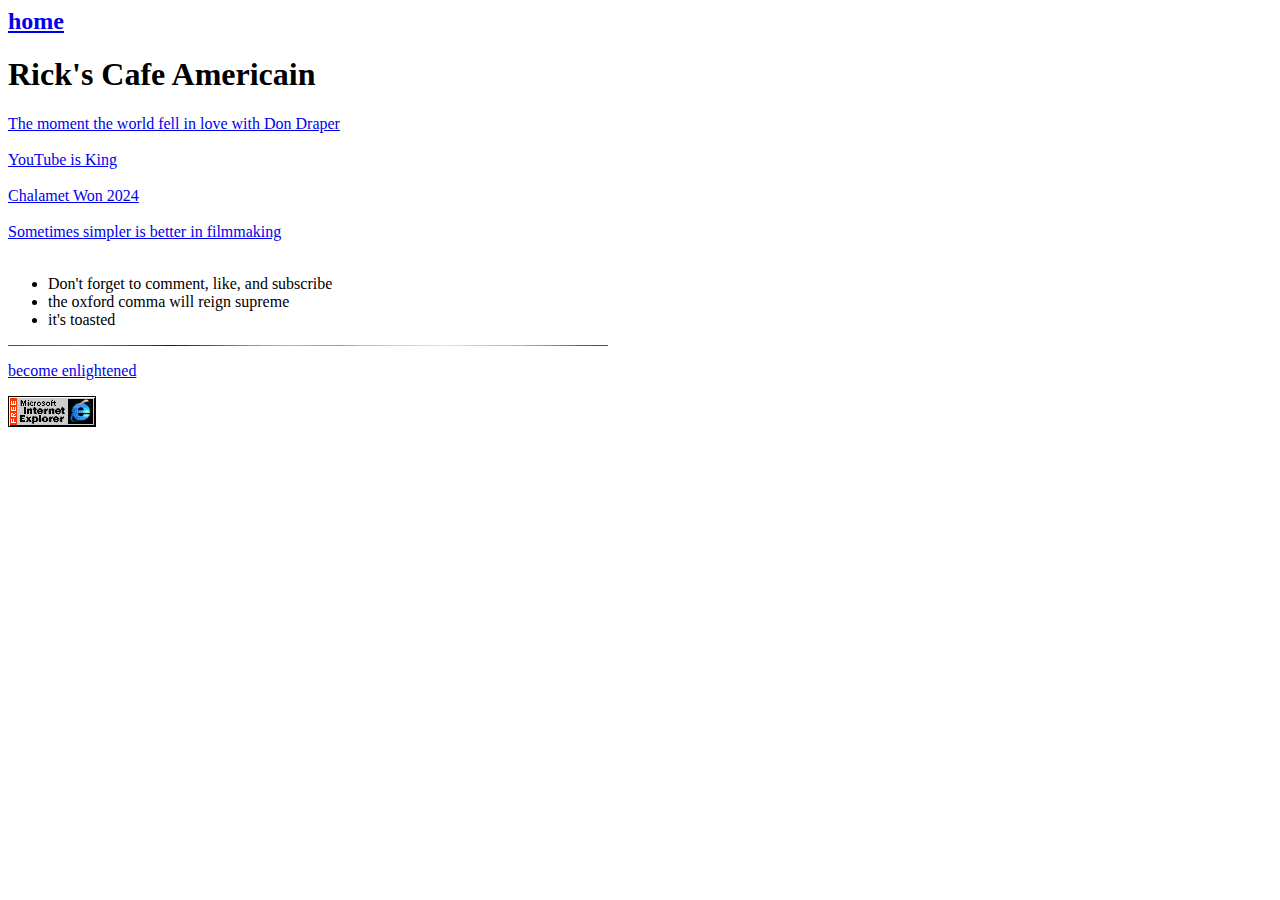
==== yang.html @ b662bb27 "Update yang.html" ====
<head>
  <title>Rick's Cafe Americain</title>
  <style media="screen">
    p {
  white-space: initial;
  max-width: 550px;
}
  </style>
  <script src="https://cdn.mathjax.org/mathjax/latest/MathJax.js?config=TeX-AMS-MML_HTMLorMML" type="text/javascript"></script>
  <meta name="viewport" content="width=device-width, initial-scale=1">
</head>
<body class="center bg2 max">
<div id="main">
<div id="home">
  <h2><a href="index.html">home</a>
</div>
<h1>Rick's Cafe Americain</h1>

<a href="https://www.youtube.com/watch?v=8SsnkXH2mQY" target="_blank">The moment the world fell in love with Don Draper</a>
<br>
<br>
<a href="https://advanced-television.com/2025/01/22/report-youtube-achieves-record-share-of-tv-watch-time-in-us/" target="_blank">YouTube is King</a>
<br>
<br>
<a href="https://youtu.be/Z9JlC0K4W3E?si=xaKqPLtf-VQtPMgx" target="_blank">Chalamet Won 2024</a>
<br>
<br>
<a href="https://www.youtube.com/watch?v=JD-K9Exe8jw&t=64s" target="_blank">Sometimes simpler is better in filmmaking</a>
<br>
<br>

  
 <ul>
  <li>Don't forget to comment, like, and subscribe</li>
  <li>the oxford comma will reign supreme</li>
  <li>it's toasted</li>
</ul> 
</div>
<footer id="footer">
  <img src="bar.gif">
  <p><a href="https://www.youtube.com/watch?v=H9aC5AGY9YU">become enlightened</a></p>
  <span><img src="windows.gif"></span>
</footer>
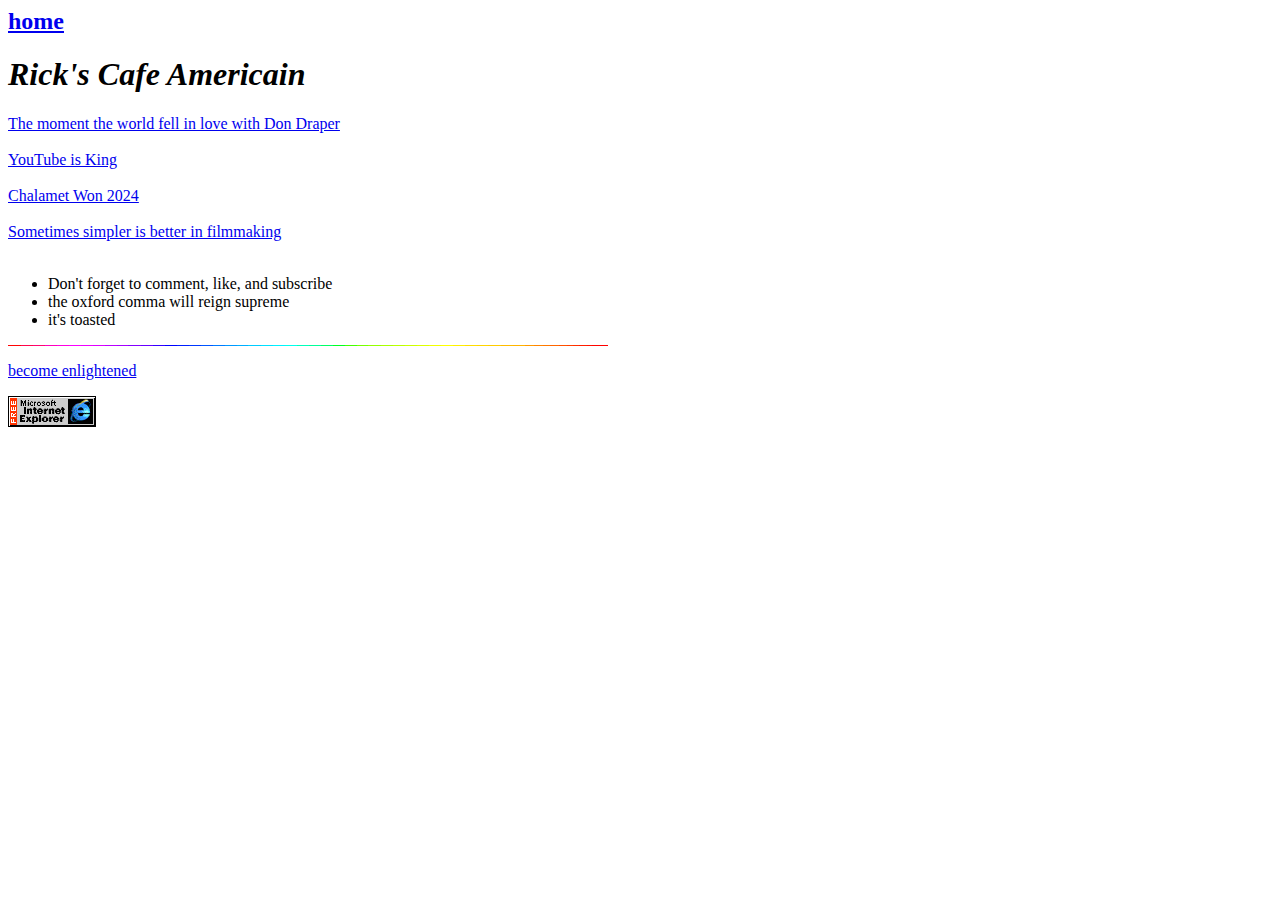
==== commit e59f6fe4: "Update yang.html" ====
--- a/yang.html
+++ b/yang.html
@@ -14,7 +14,7 @@
 <div id="home">
   <h2><a href="index.html">home</a>
 </div>
-<h1>Rick's Cafe Americain</h1>
+<h1><i>Rick's Cafe Americain</i></h1>
 
 <a href="https://www.youtube.com/watch?v=8SsnkXH2mQY" target="_blank">The moment the world fell in love with Don Draper</a>
 <br>
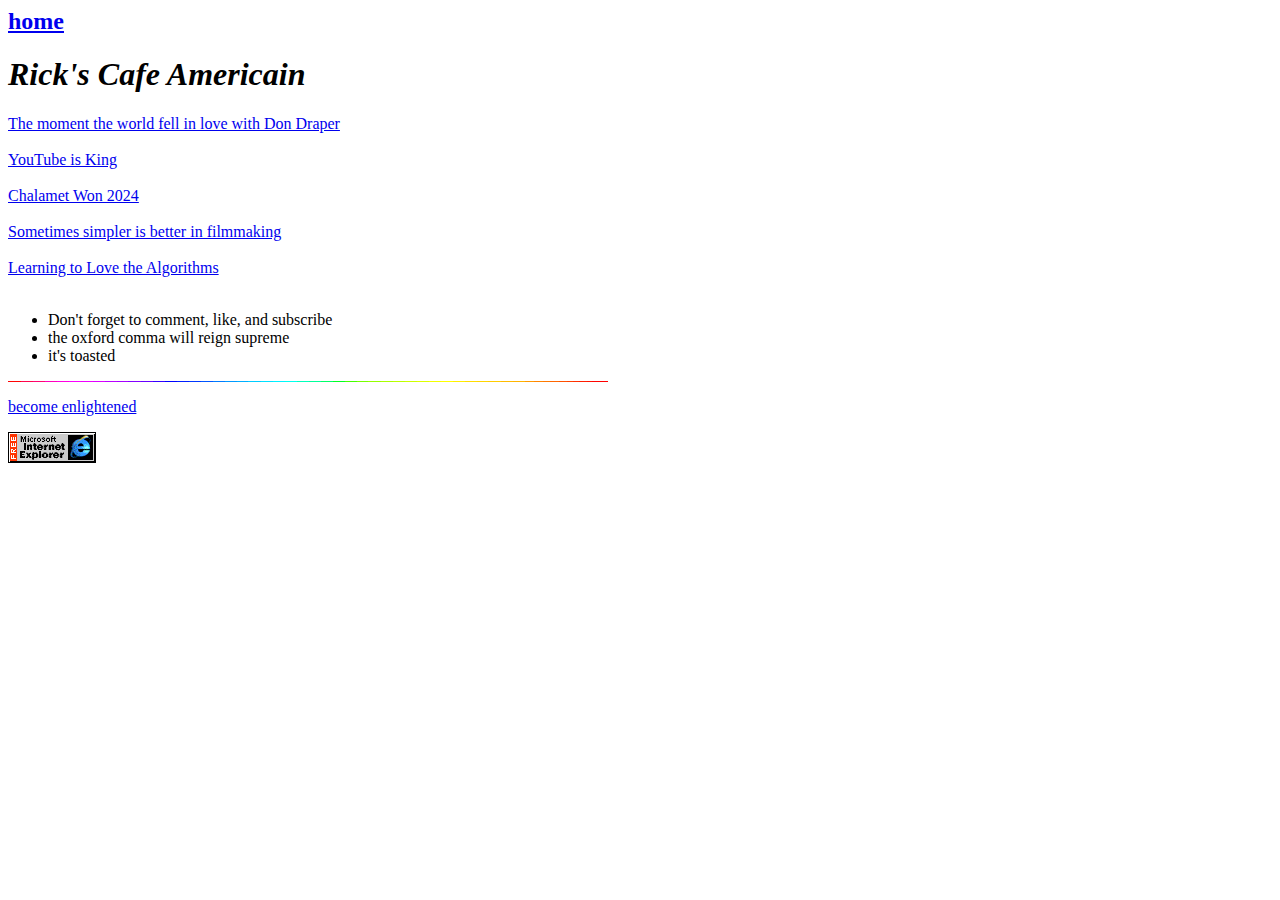
==== commit 855496ce: "Update yang.html" ====
--- a/yang.html
+++ b/yang.html
@@ -28,6 +28,9 @@
 <a href="https://www.youtube.com/watch?v=JD-K9Exe8jw&t=64s" target="_blank">Sometimes simpler is better in filmmaking</a>
 <br>
 <br>
+<a href="https://www.peoplevsalgorithms.com/p/down-the-rabbit-hole" target="_blank">Learning to Love the Algorithms</a>
+<br>
+<br>
 
   
  <ul>
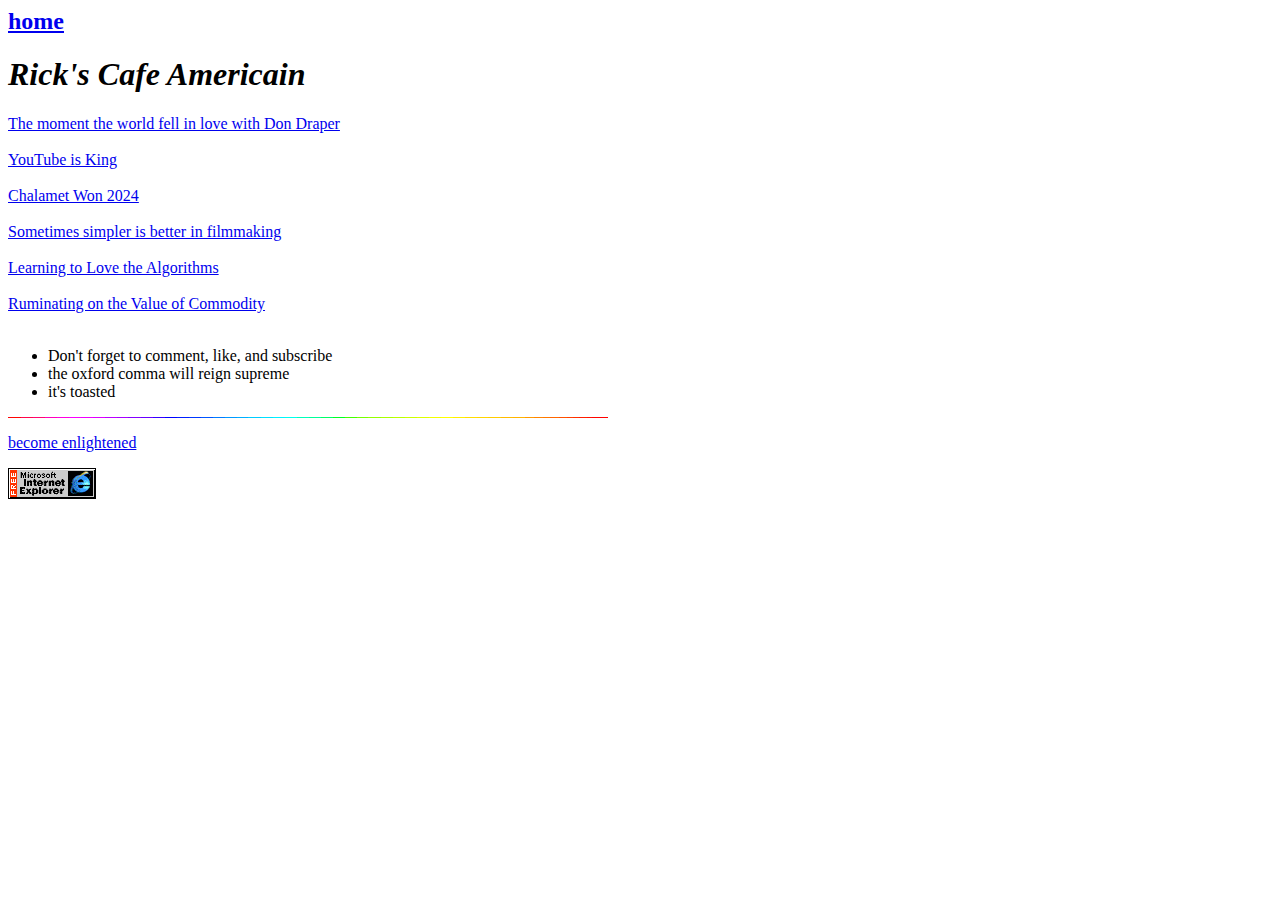
==== commit a26567ae: "Update yang.html" ====
--- a/yang.html
+++ b/yang.html
@@ -31,7 +31,9 @@
 <a href="https://www.peoplevsalgorithms.com/p/down-the-rabbit-hole" target="_blank">Learning to Love the Algorithms</a>
 <br>
 <br>
-
+<a href="https://www.reddit.com/r/MachineLearning/comments/1ib2vtx/d_why_did_deepseek_opensource_their_work/" target="_blank">Ruminating on the Value of Commodity</a>
+<br>
+<br>
   
  <ul>
   <li>Don't forget to comment, like, and subscribe</li>
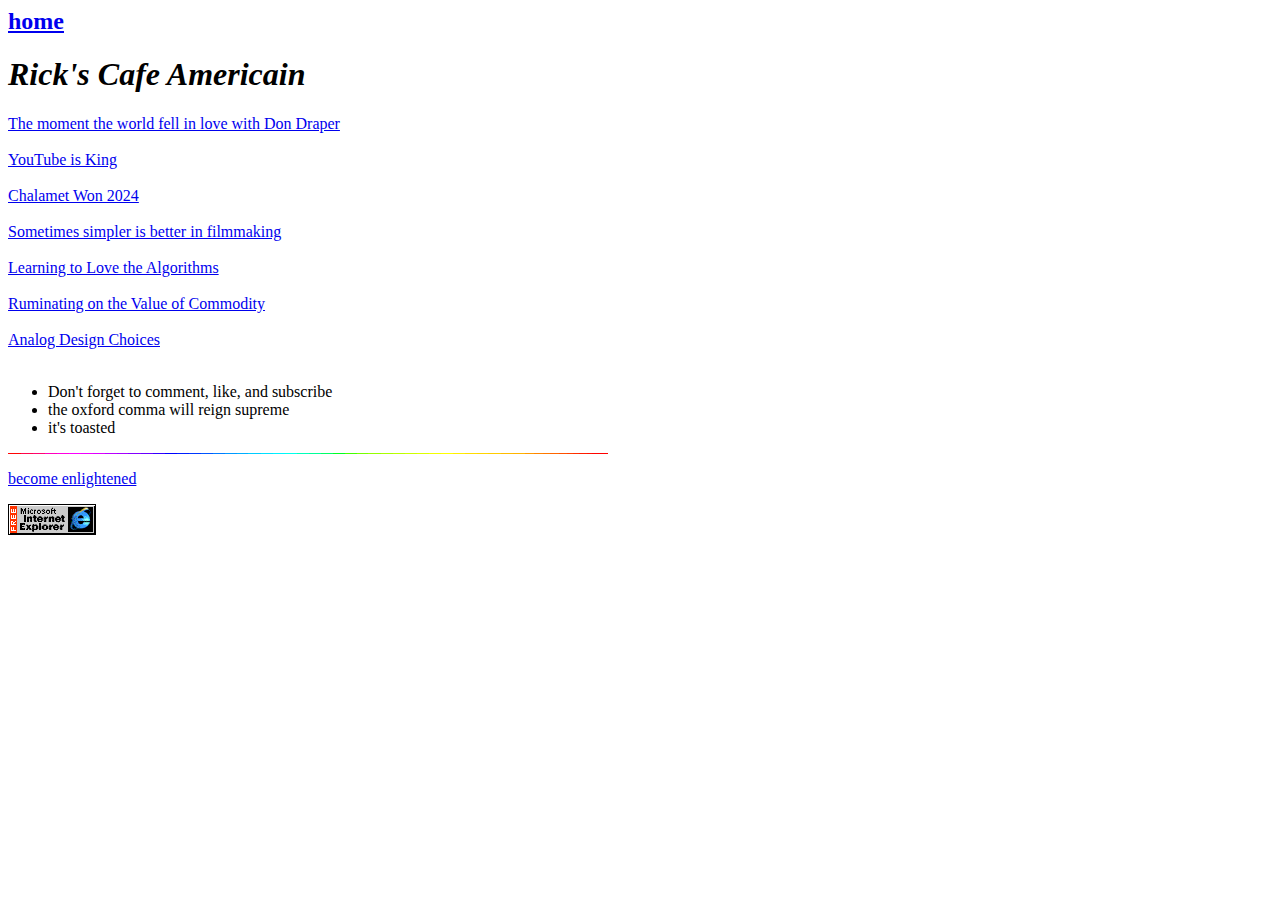
==== commit 5d3a0fe8: "Update yang.html" ====
--- a/yang.html
+++ b/yang.html
@@ -34,6 +34,9 @@
 <a href="https://www.reddit.com/r/MachineLearning/comments/1ib2vtx/d_why_did_deepseek_opensource_their_work/" target="_blank">Ruminating on the Value of Commodity</a>
 <br>
 <br>
+<a href="https://i.imgur.com/45n2YO6.png" target="_blank">Analog Design Choices</a>
+<br>
+<br>
   
  <ul>
   <li>Don't forget to comment, like, and subscribe</li>
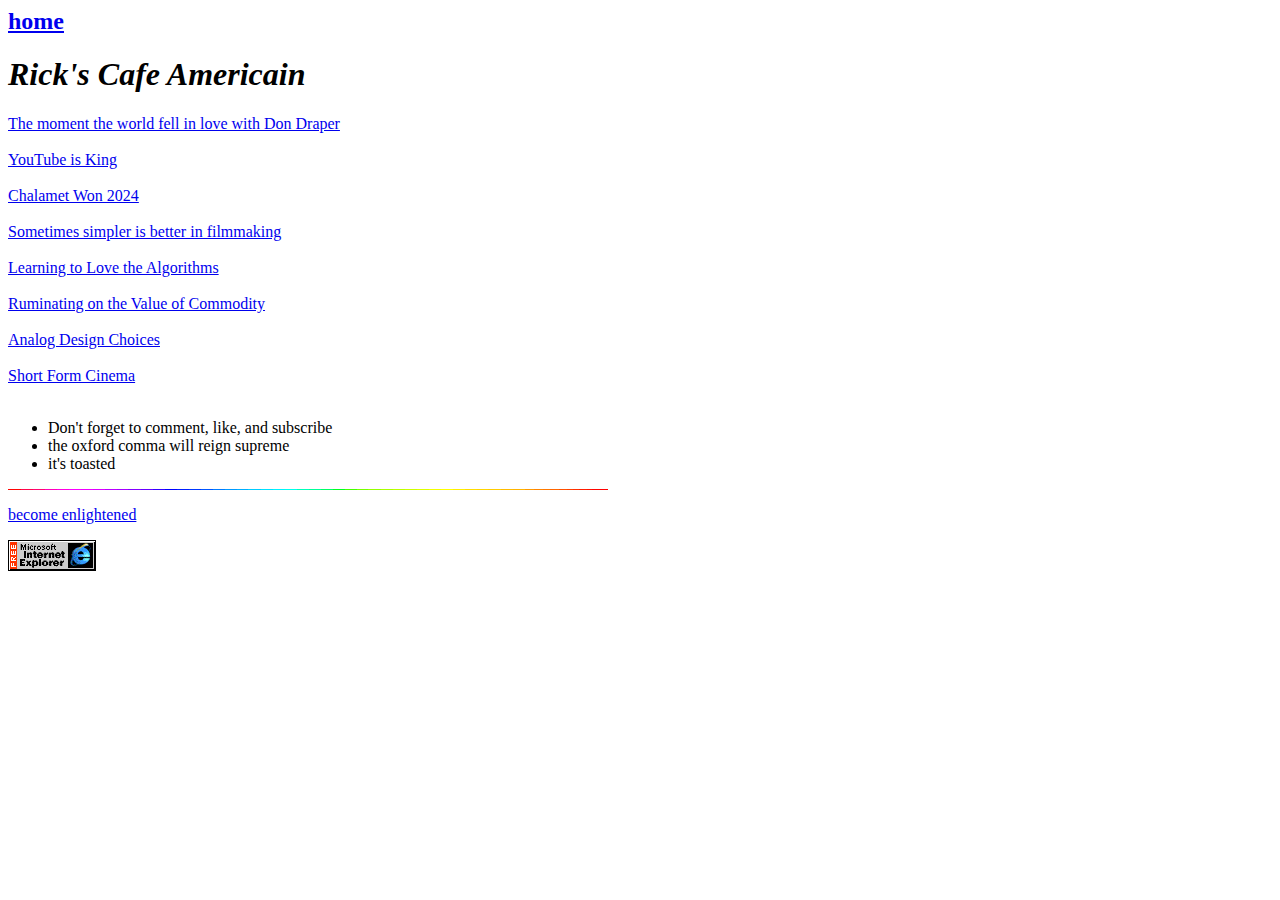
==== commit 86494dc0: "Update yang.html" ====
--- a/yang.html
+++ b/yang.html
@@ -37,6 +37,9 @@
 <a href="https://i.imgur.com/45n2YO6.png" target="_blank">Analog Design Choices</a>
 <br>
 <br>
+  <a href="https://www.tiktok.com/@titanium.daydream/video/7402616989727919390" target="_blank">Short Form Cinema</a>
+<br>
+<br>
   
  <ul>
   <li>Don't forget to comment, like, and subscribe</li>
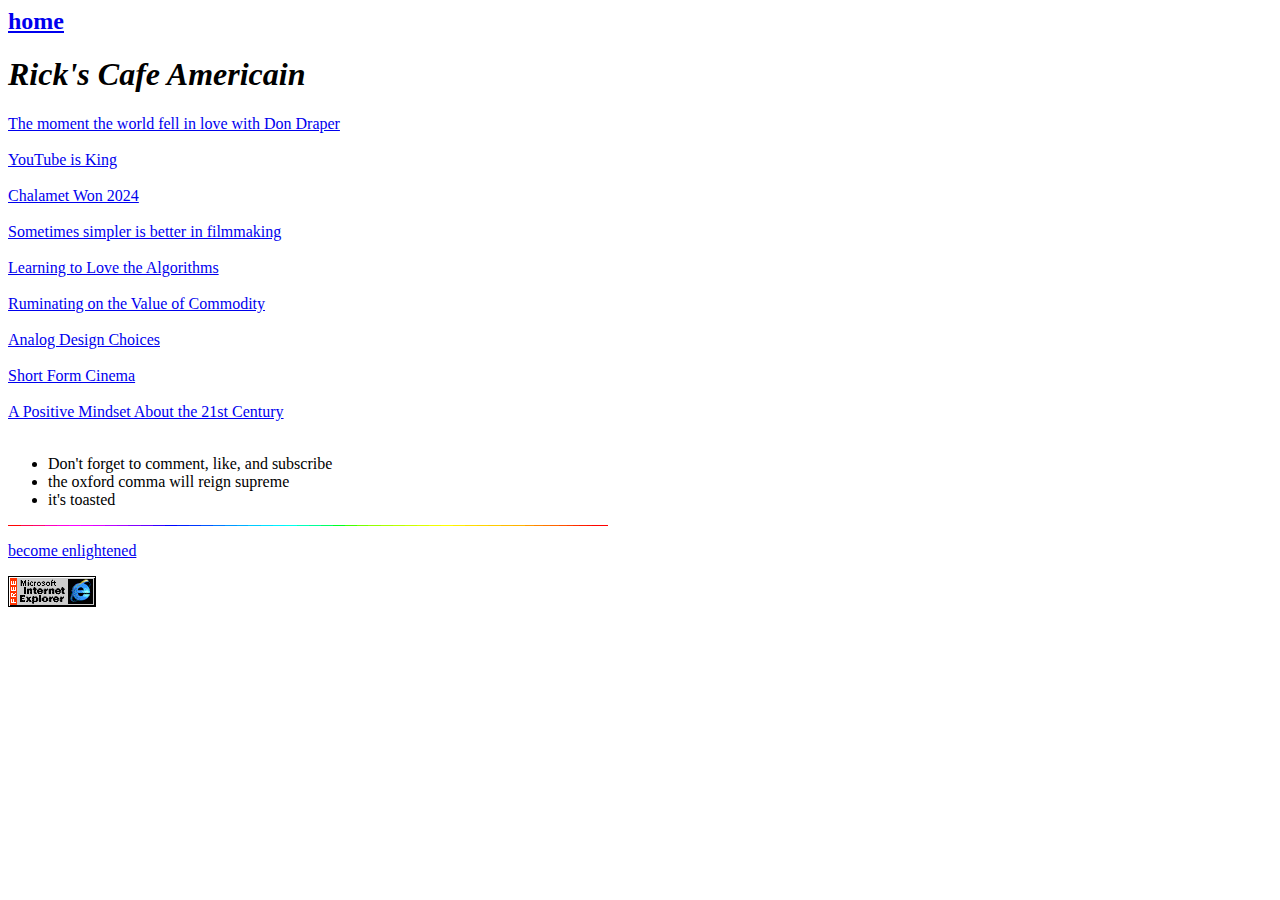
==== commit 8c624a51: "Update yang.html" ====
--- a/yang.html
+++ b/yang.html
@@ -37,7 +37,10 @@
 <a href="https://i.imgur.com/45n2YO6.png" target="_blank">Analog Design Choices</a>
 <br>
 <br>
-  <a href="https://www.tiktok.com/@titanium.daydream/video/7402616989727919390" target="_blank">Short Form Cinema</a>
+<a href="https://www.tiktok.com/@titanium.daydream/video/7402616989727919390" target="_blank">Short Form Cinema</a>
+<br>
+<br>
+<a href="https://a16z.com/the-little-tech-agenda/" target="_blank">A Positive Mindset About the 21st Century</a>
 <br>
 <br>
   
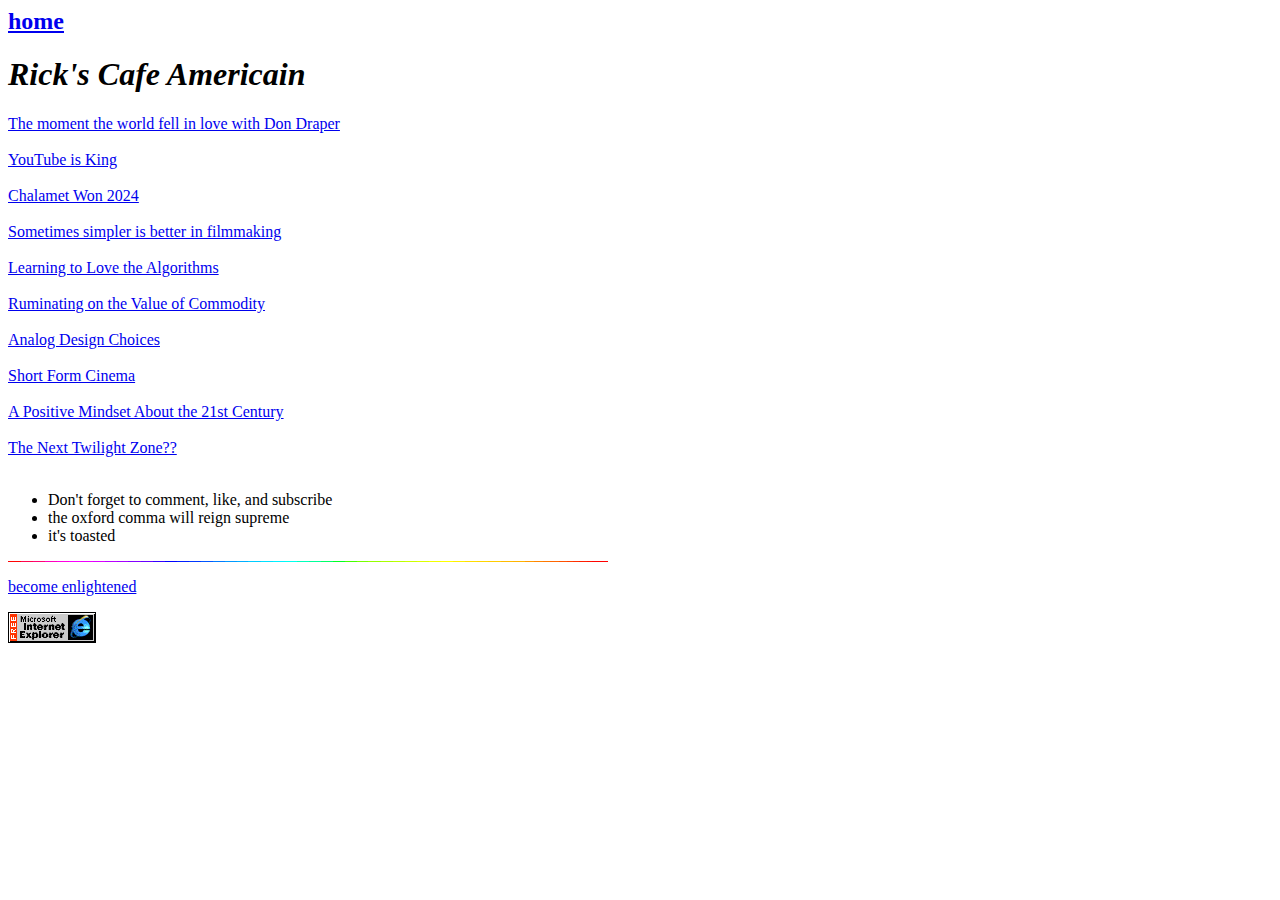
==== commit 2a64eba1: "Update yang.html" ====
--- a/yang.html
+++ b/yang.html
@@ -43,6 +43,9 @@
 <a href="https://a16z.com/the-little-tech-agenda/" target="_blank">A Positive Mindset About the 21st Century</a>
 <br>
 <br>
+<a href="https://www.tiktok.com/@jurassic.smoothie/video/7447957016548543750" target="_blank">The Next Twilight Zone??</a>
+<br>
+<br>
   
  <ul>
   <li>Don't forget to comment, like, and subscribe</li>
